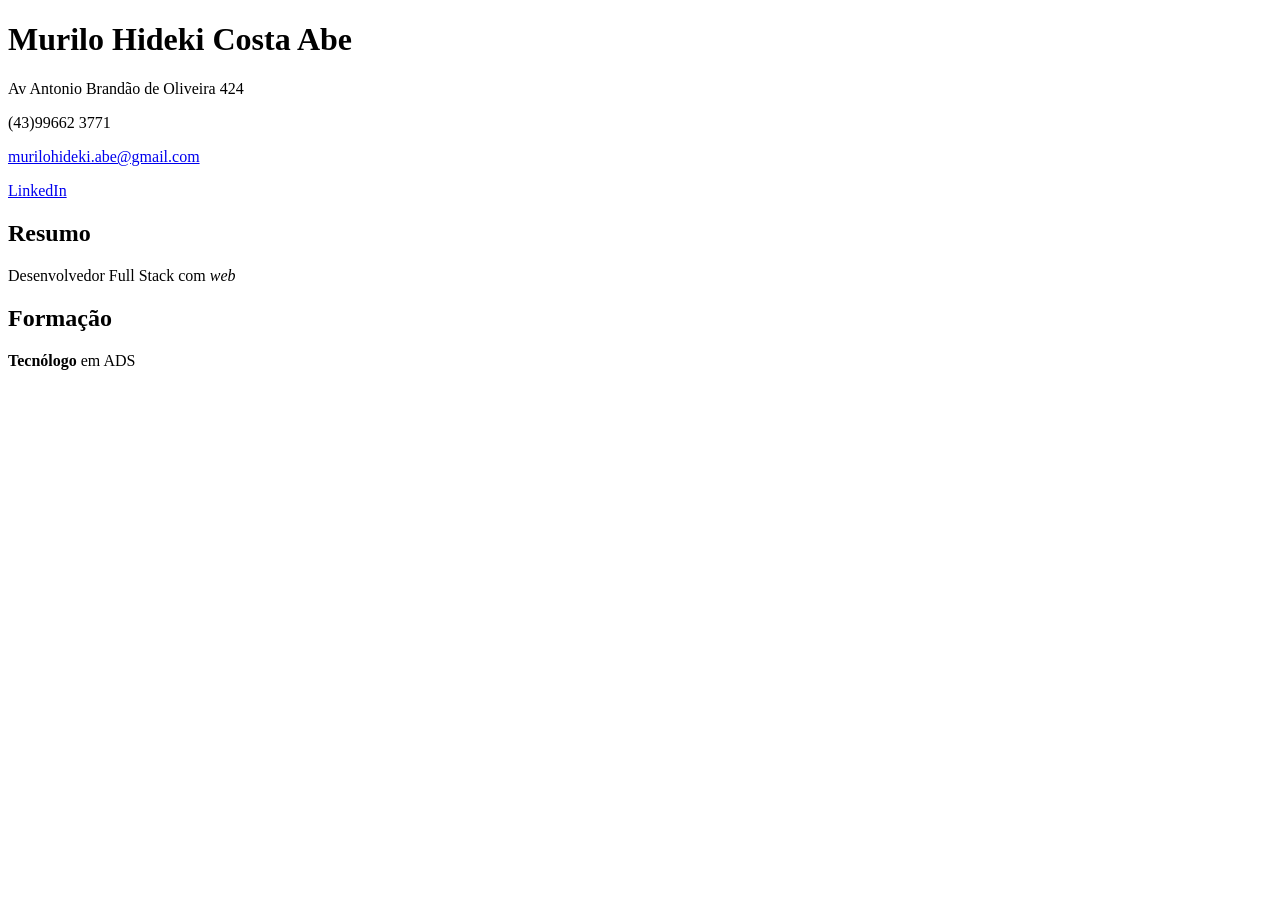
==== aula02/index.html @ 526447de "aula02" ====
<!DOCTYPE html>
<html lang="pt-br">
<head>
  <meta charset="UTF-8">
  <meta name="viewport" content="width=device-width, initial-scale=1.0">
  <title>Currículo de Murilo</title>

  <link rel="stylesheet" href="style.css">
</head>
<body>
  <div id="cabeçalho">
    <h1>Murilo Hideki Costa Abe</h1>
    <p>Av Antonio Brandão de Oliveira 424</p>
    <p>(43)99662 3771</p>
    <p>
      <a href="mailto:murilohideki.abe@gmail.com" target="_blank">murilohideki.abe@gmail.com</a>
    </p>

    <p>
      <a href="#">LinkedIn</a>
    </p>
  </div>

  <div id="corpo">

    <div id="resumo">
      <h2>Resumo</h2>
      <p>Desenvolvedor Full Stack com <i>web</i></p>
    </div>

    <div id="formação">
      <h2>Formação</h2>
      <p>
    
        <b>Tecnólogo</b> em ADS
      </p>
    </div>

  </div>



  <div id="rodape">
  </div>
</body>
</html>
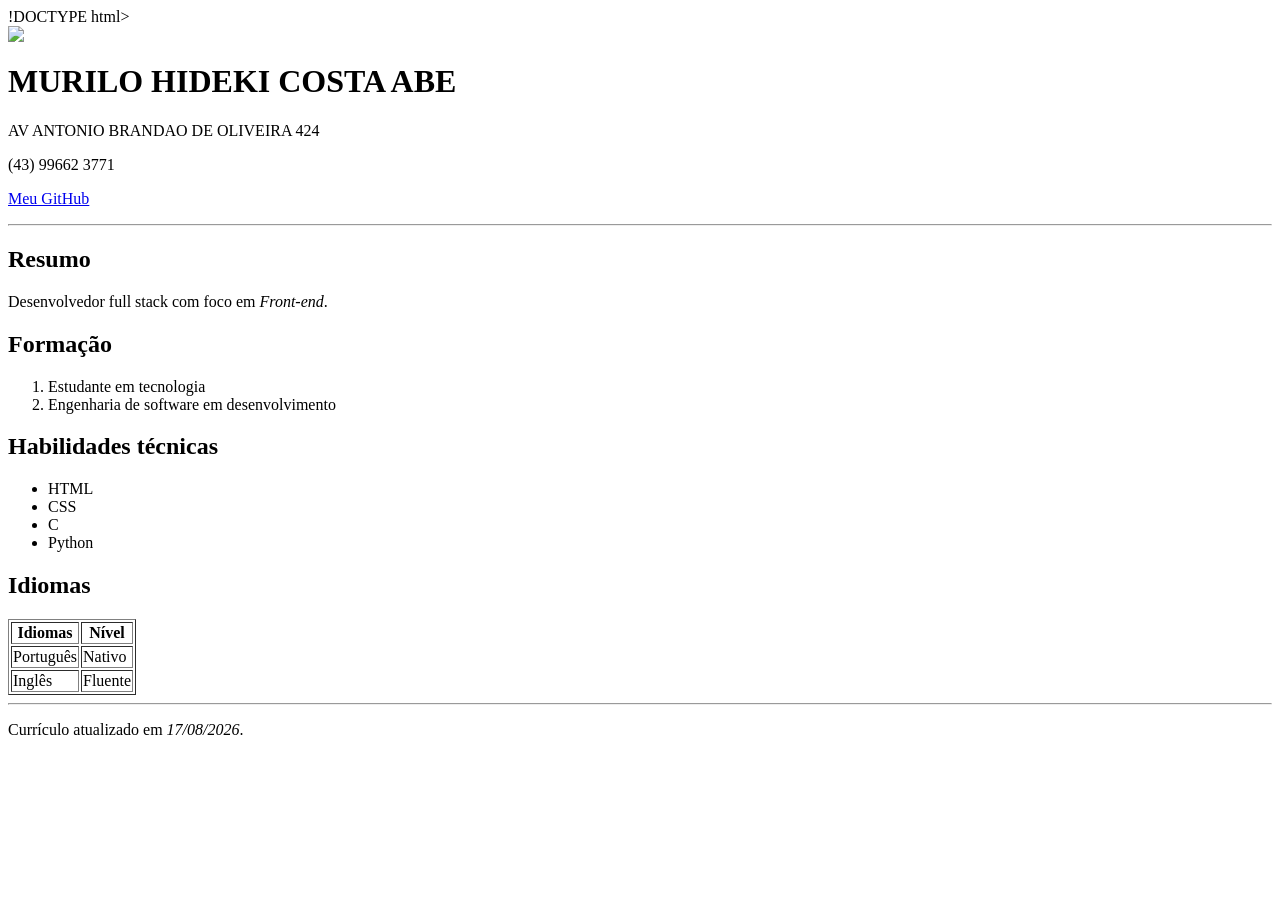
==== commit 1abb545f: "Update index.html" ====
--- a/aula02/index.html
+++ b/aula02/index.html
@@ -1,46 +1,81 @@
-<!DOCTYPE html>
+!DOCTYPE html>
 <html lang="pt-br">
+
 <head>
-  <meta charset="UTF-8">
-  <meta name="viewport" content="width=device-width, initial-scale=1.0">
-  <title>Currículo de Murilo</title>
+    <meta charset="UTF-8" />
+    <title>MEU CURRICULO</title>
+</head>
 
-  <link rel="stylesheet" href="style.css">
-</head>
 <body>
-  <div id="cabeçalho">
-    <h1>Murilo Hideki Costa Abe</h1>
-    <p>Av Antonio Brandão de Oliveira 424</p>
-    <p>(43)99662 3771</p>
-    <p>
-      <a href="mailto:murilohideki.abe@gmail.com" target="_blank">murilohideki.abe@gmail.com</a>
-    </p>
 
-    <p>
-      <a href="#">LinkedIn</a>
-    </p>
-  </div>
+    <header>
+        <img src="images.jpg" alt"minha foto">
+        <h1>MURILO HIDEKI COSTA ABE</h1>
+        <p>AV ANTONIO BRANDAO DE OLIVEIRA 424</p>
+        <p>(43) 99662 3771</p>
+        <p>
+            <a href="NAO TENHO">Meu GitHub</a>
+        </p>
+    </header>
 
-  <div id="corpo">
+    <hr>
 
-    <div id="resumo">
-      <h2>Resumo</h2>
-      <p>Desenvolvedor Full Stack com <i>web</i></p>
-    </div>
+    <main>
+        <section>
+            <h2>Resumo</h2>
+            <p>
+                Desenvolvedor full stack com foco em <em>Front-end</em>.
+            </p>
+        </section>
 
-    <div id="formação">
-      <h2>Formação</h2>
-      <p>
-    
-        <b>Tecnólogo</b> em ADS
-      </p>
-    </div>
+        <section>
+            <h2>Formação</h2>
+            <ol>
+                <li>Estudante em tecnologia</li>
+                <li>Engenharia de software em desenvolvimento</li>
+            </ol>
+        </section>
 
-  </div>
+        <section>
+            <h2>Habilidades técnicas</h2>
+            <ul>
+                <li>HTML</li>
+                <li>CSS</li>
+                <li>C</li>
+                <li>Python</li>
+            </ul>
+        </section>
 
+        <section>
+            <h2>Idiomas</h2>
 
+            <table border="1">
+                <tr>
+                    <th>Idiomas</th>
+                    <th>Nível</th>
+                </tr>
 
-  <div id="rodape">
-  </div>
+                <tr>
+                    <td>Português</td>
+                    <td>Nativo</td>
+                </tr>
+
+                <tr>
+                    <td>Inglês</td>
+                    <td>Fluente</td>
+                </tr>
+            </table>
+        </section>
+
+    </main>
+    <hr>
+
+    <footer>
+        <p>
+            Currículo atualizado em <em>17/08/2026</em>.
+        </p>
+    </footer>
+
 </body>
+
 </html>
